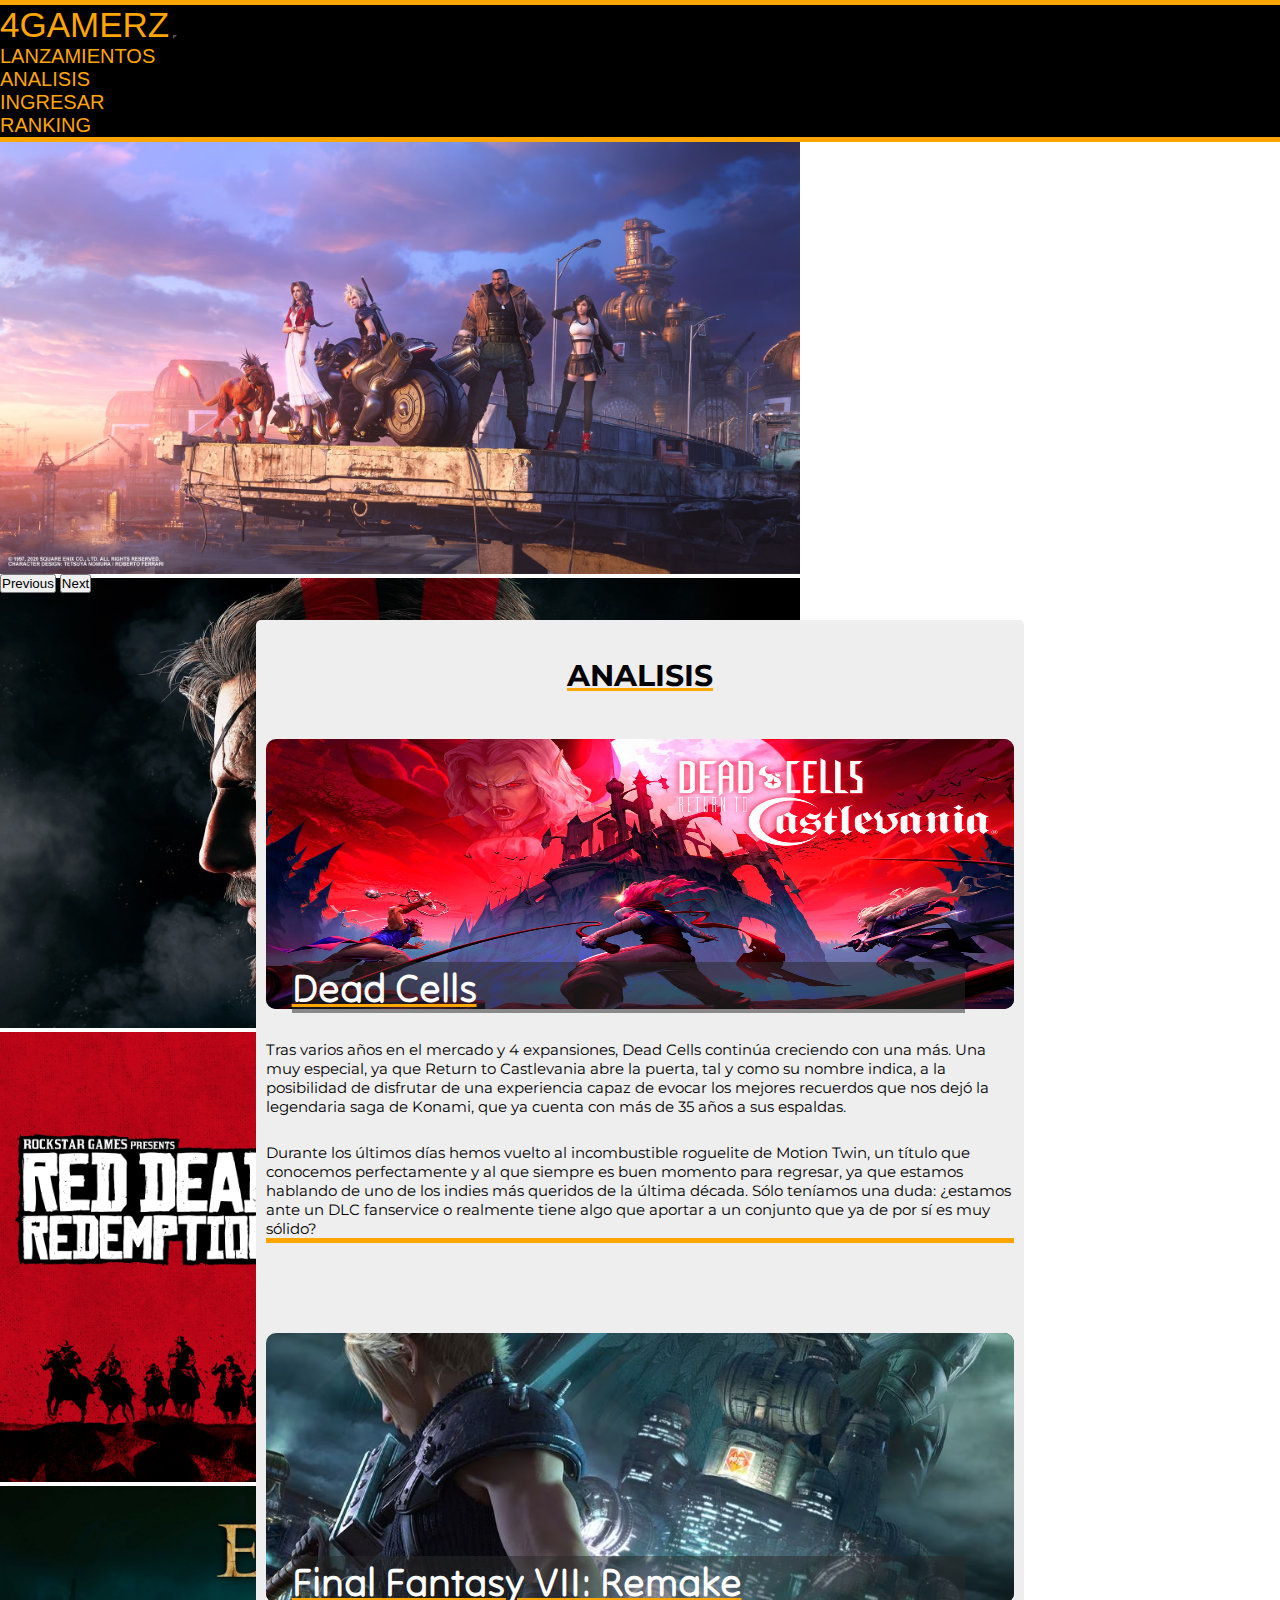
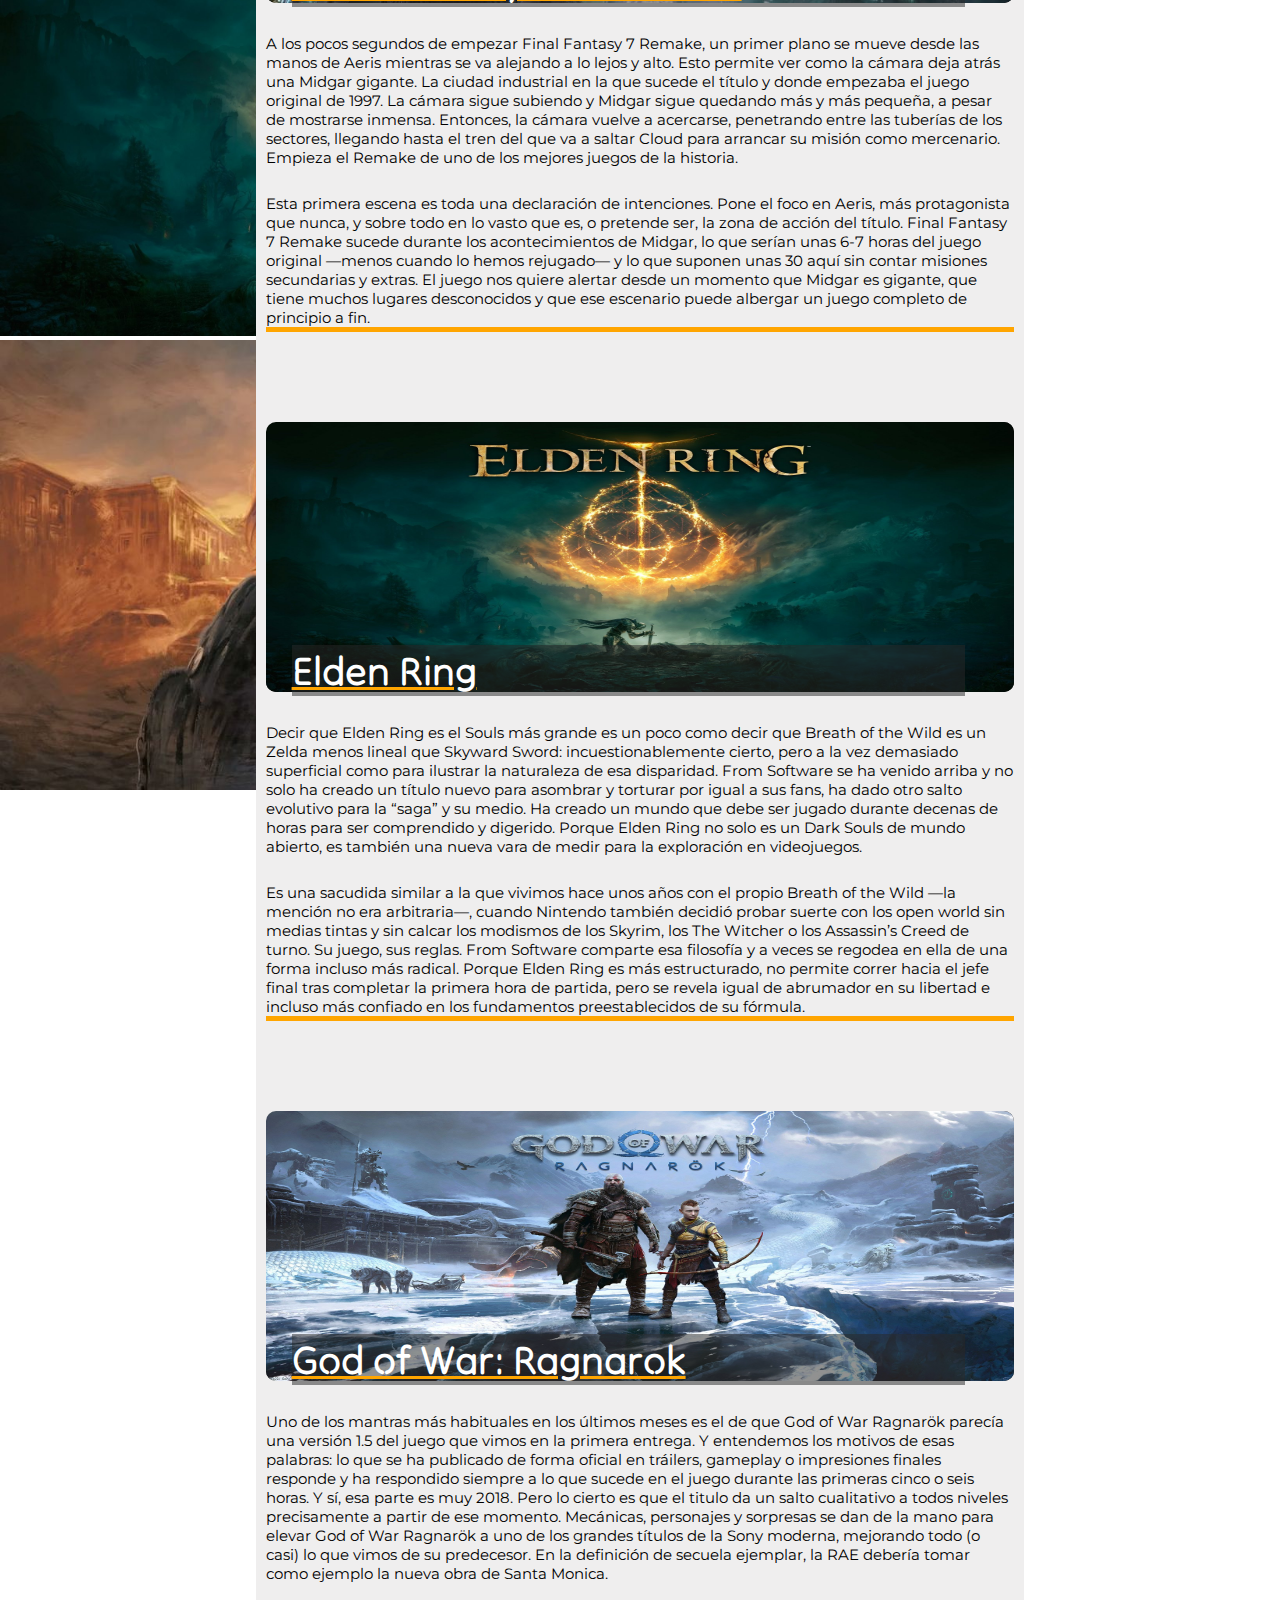
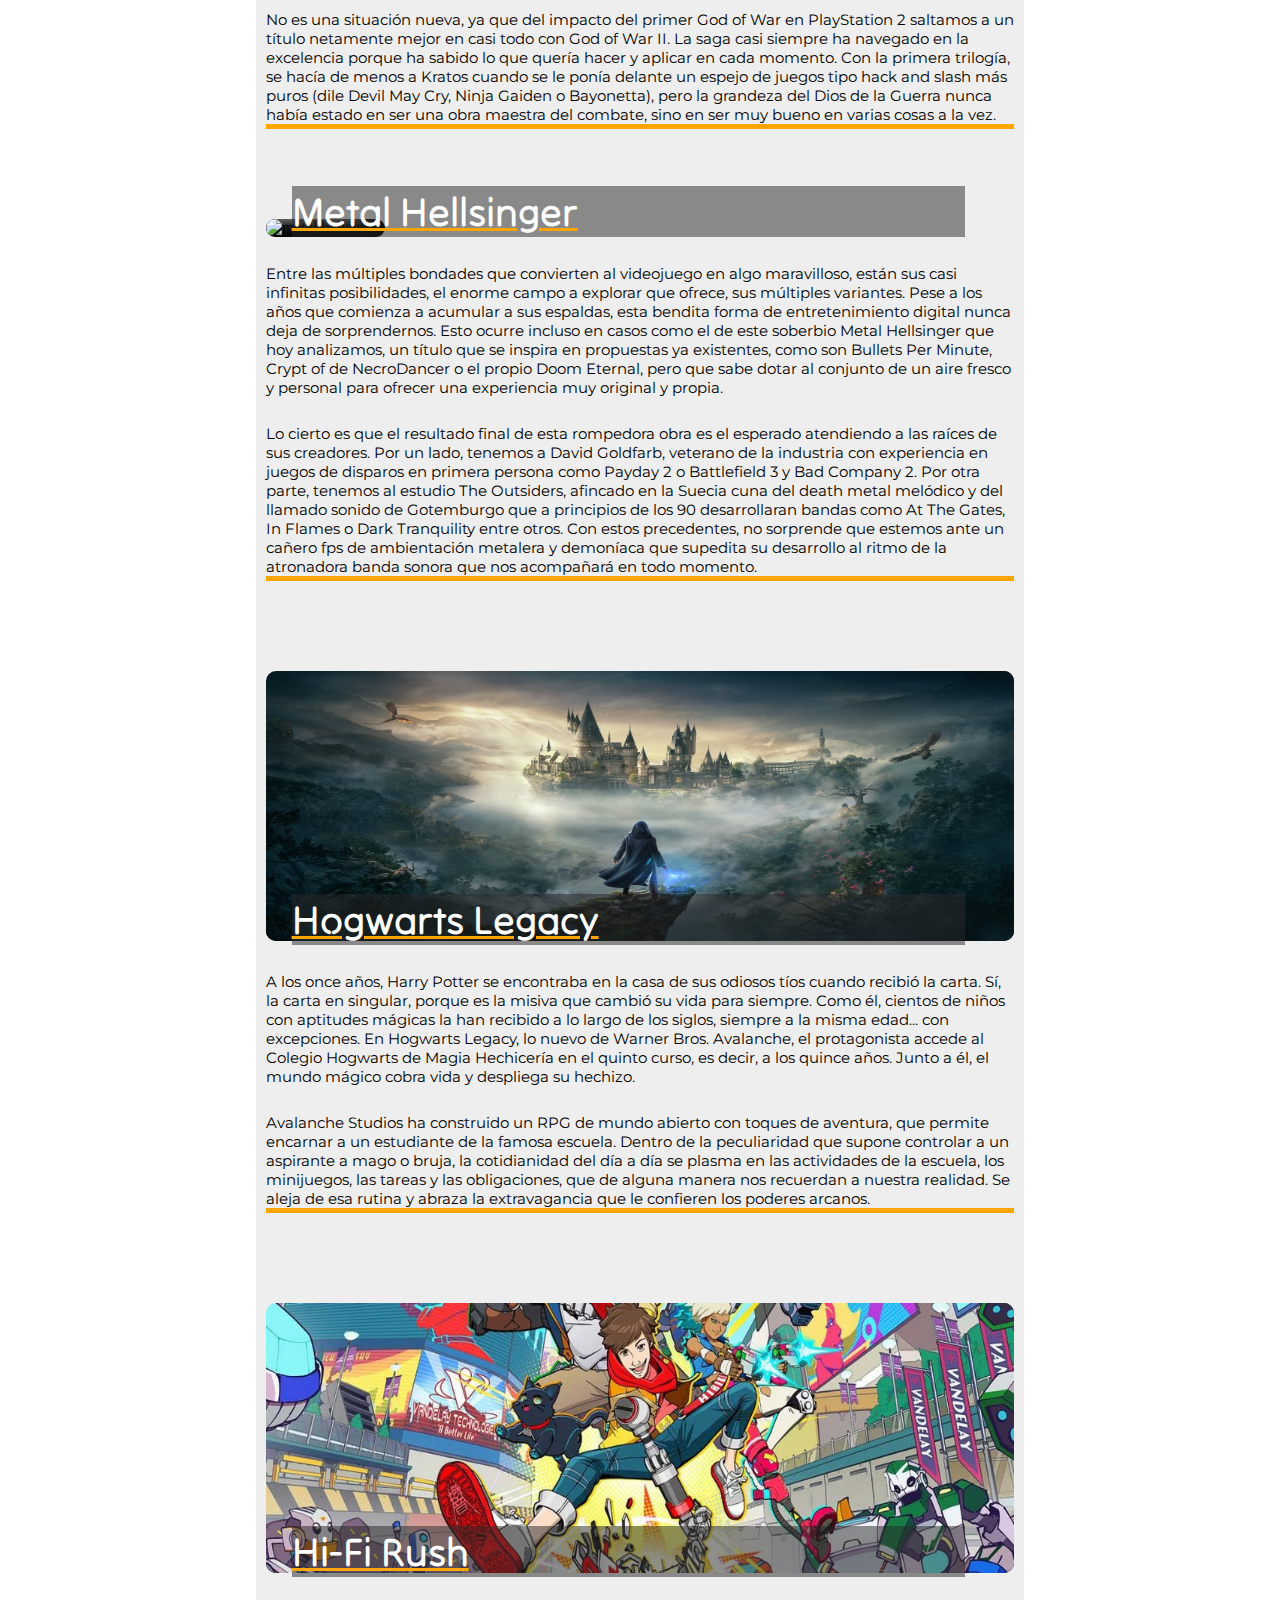
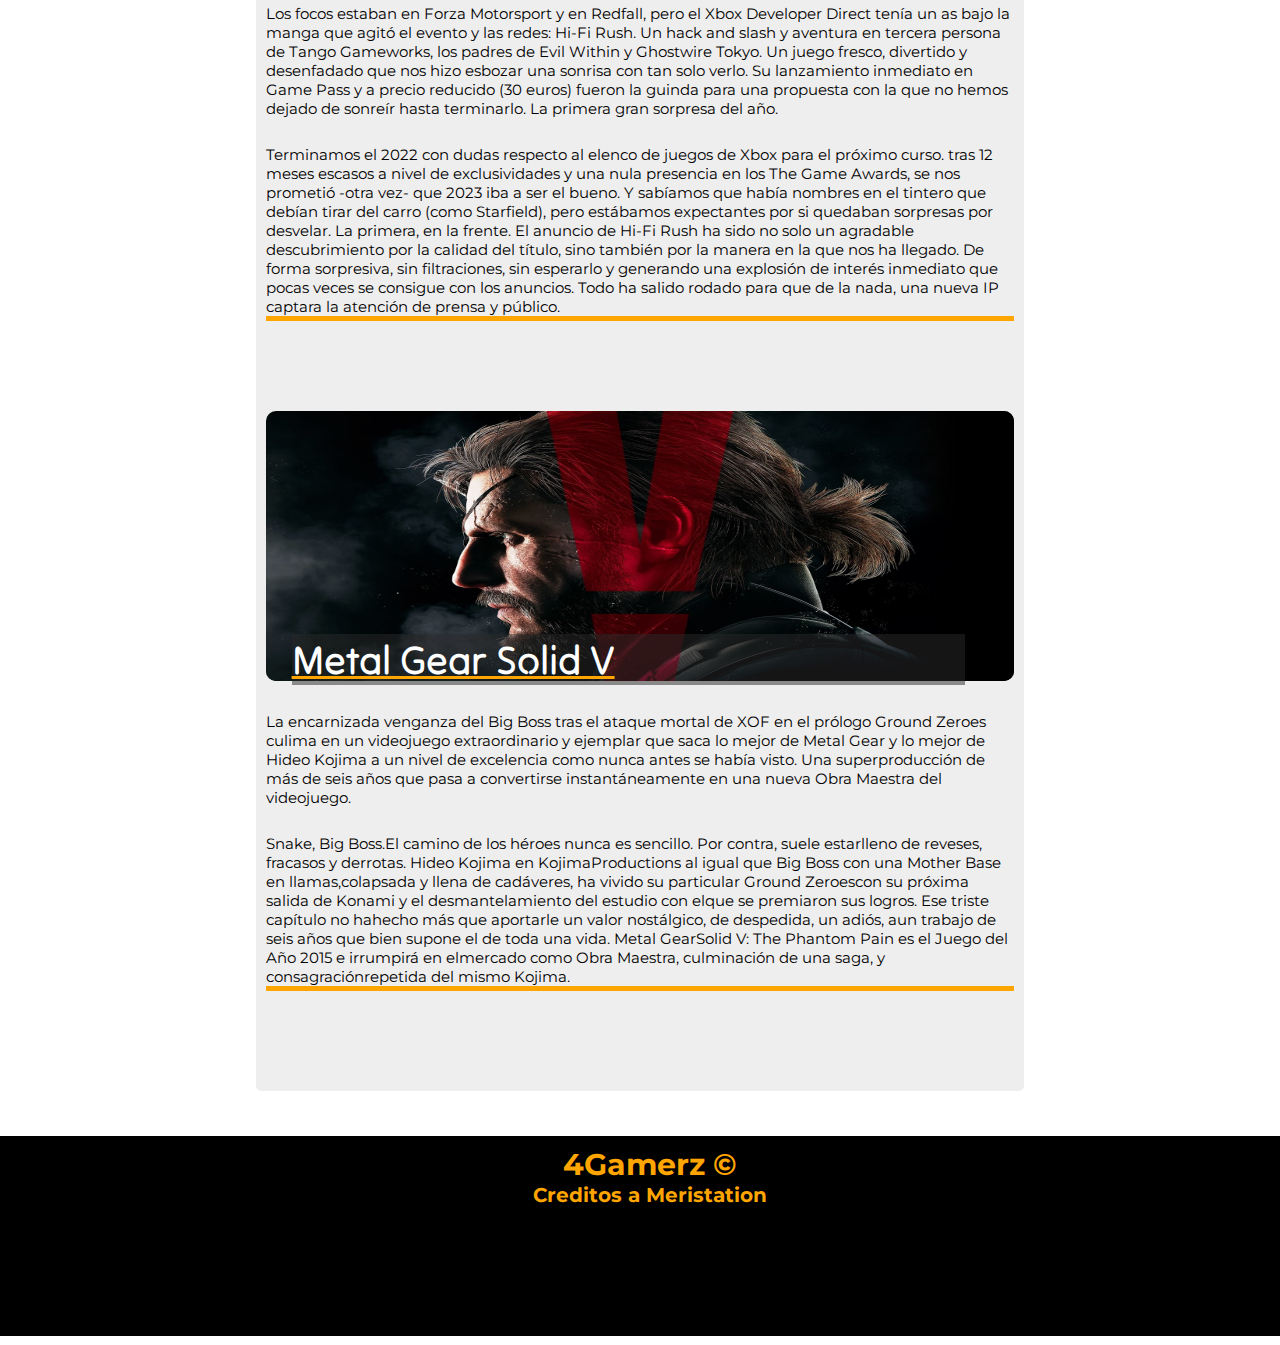
==== pages/analisis.html @ e7c63188 "Add files via upload" ====
<!DOCTYPE html>
<html lang="en">
<head>
    <meta charset="UTF-8">
    <meta http-equiv="X-UA-Compatible" content="IE=edge">
    <meta name="viewport" content="width=device-width, initial-scale=1.0">
    <title>Analisis - 4Gamerz</title>

    <link rel="stylesheet" href="../css/style.css">
     <!-- GOOGLE FONTS -->
     <link rel="preconnect" href="https://fonts.googleapis.com">
     <link rel="preconnect" href="https://fonts.gstatic.com" crossorigin>
     <link href="https://fonts.googleapis.com/css2?family=Montserrat&display=swap" 
     rel="stylesheet">
     <link rel="preconnect" href="https://fonts.googleapis.com">
    <link rel="preconnect" href="https://fonts.gstatic.com" crossorigin>
    <link href="https://fonts.googleapis.com/css2?family=Tilt+Neon&display=swap" rel="stylesheet">
     <!-- BOOTSTRAP -->
     <link href="https://cdn.jsdelivr.net/npm/bootstrap@5.3.0-alpha1/dist/css/bootstrap.min.css" rel="stylesheet" integrity="sha384-GLhlTQ8iRABdZLl6O3oVMWSktQOp6b7In1Zl3/Jr59b6EGGoI1aFkw7cmDA6j6gD" crossorigin="anonymous">
</head>
<body>
    <header>
        <nav class="navbar navbar-expand-lg bg-body-tertiary">
            <div class="container-fluid">
              <a class="navbar-brand" href="../index.html">4Gamerz</a>
              <button class="navbar-toggler" type="button" data-bs-toggle="collapse" data-bs-target="#navbarNav" aria-controls="navbarNav" aria-expanded="false" aria-label="Toggle navigation">
                <span class="navbar-toggler-icon"></span>
              </button>
              <div class="collapse navbar-collapse" id="navbarNav">
                <ul class="navbar-nav">
                  <li class="nav-item">
                    <a class="nav-link" aria-current="page" href="./lanzamientos.html">Lanzamientos</a>
                  </li>
                  <li class="nav-item">
                    <a class="nav-link" href="./analisis.html">Analisis</a>
                  </li>
                  <li class="nav-item">
                    <a class="nav-link" href="./login.html">Ingresar</a>
                  </li>
                  <li class="nav-item">
                    <a class="nav-link" href="./ranking.html">Ranking</a>
                  </li>
                </ul>
              </div>
            </div>
          </nav>
    </header>
    <main>
        <div id="carouselExampleInterval" class="carousel slide" data-bs-ride="carousel">
          <div class="carousel-inner">
            <div class="carousel-item active" data-bs-interval="10000">
              <img src="../img/FF7.jpg" class="d-block w-100" alt="...">
            </div>
            <div class="carousel-item" data-bs-interval="2000">
              <img src="../img/metalgearsolidv.jpg" class="d-block w-100" alt="...">
            </div>
            <div class="carousel-item">
              <img src="../img/redDeadRedemption2.jpg" class="d-block w-100" alt="...">
            </div>
            <div class="carousel-item">
              <img src="../img/thumb-1920-1151249.jpg" class="d-block w-100" alt="...">
            </div>
            <div class="carousel-item">
              <img src="../img/The-Last-of-Us-parte-1-remake-análisis-review.jpg" class="d-block w-100" alt="...">
            </div>
          </div>
          <button class="carousel-control-prev" type="button" data-bs-target="#carouselExampleInterval" data-bs-slide="prev">
            <span class="carousel-control-prev-icon" aria-hidden="true"></span>
            <span class="visually-hidden">Previous</span>
          </button>
          <button class="carousel-control-next" type="button" data-bs-target="#carouselExampleInterval" data-bs-slide="next">
            <span class="carousel-control-next-icon" aria-hidden="true"></span>
            <span class="visually-hidden">Next</span>
          </button>
        </div>
    
      <section class="grid_container">
        <div class="aside" id="leftAside"></div>
        <div class="main" id="mainColumn">
          <article>
            <h1>Analisis</h1>
            <article id="deadCells">
              <div class="img_container">
                <h2>Dead Cells</h2>
                <img src="../img/deadCells.jpg" alt="deadCells">
              </div>
              <p class="p_analisis">Tras varios años en el mercado y 4 expansiones, Dead Cells continúa creciendo con una más. Una muy especial, ya que Return to Castlevania abre la puerta, tal y como su nombre indica, a la posibilidad de disfrutar de una experiencia capaz de evocar los mejores recuerdos que nos dejó la legendaria saga de Konami, que ya cuenta con más de 35 años a sus espaldas.
              </p>
              <p class="p_analisis" id="final">
                Durante los últimos días hemos vuelto al incombustible roguelite de Motion Twin, un título que conocemos perfectamente y al que siempre es buen momento para regresar, ya que estamos hablando de uno de los indies más queridos de la última década. Sólo teníamos una duda: ¿estamos ante un DLC fanservice o realmente tiene algo que aportar a un conjunto que ya de por sí es muy sólido?
              </p>
            </article>
            <article id="FF7">
              <div class="img_container">
                <h2>Final Fantasy VII: Remake</h2>
                <img src="../img/ff7.avif" alt="final fantasy">
              </div>
              <p class="p_analisis">
                A los pocos segundos de empezar Final Fantasy 7 Remake, un primer plano se mueve desde las manos de Aeris mientras se va alejando a lo lejos y alto. Esto permite ver como la cámara deja atrás una Midgar gigante. La ciudad industrial en la que sucede el título y donde empezaba el juego original de 1997. La cámara sigue subiendo y Midgar sigue quedando más y más pequeña, a pesar de mostrarse inmensa. Entonces, la cámara vuelve a acercarse, penetrando entre las tuberías de los sectores, llegando hasta el tren del que va a saltar Cloud para arrancar su misión como mercenario. Empieza el Remake de uno de los mejores juegos de la historia.
              </p>  
              <p class="p_analisis" id="final">
                Esta primera escena es toda una declaración de intenciones. Pone el foco en Aeris, más protagonista que nunca, y sobre todo en lo vasto que es, o pretende ser, la zona de acción del título. Final Fantasy 7 Remake sucede durante los acontecimientos de Midgar, lo que serían unas 6-7 horas del juego original —menos cuando lo hemos rejugado— y lo que suponen unas 30 aquí sin contar misiones secundarias y extras. El juego nos quiere alertar desde un momento que Midgar es gigante, que tiene muchos lugares desconocidos y que ese escenario puede albergar un juego completo de principio a fin.
              </p>
            </article>
            <article id="elden">
              <div class="img_container">
                <h2>Elden Ring</h2>
                <img src="../img/thumb-1920-1151249.jpg" alt="elden ring">
              </div>
              <p class="p_analisis">
                Decir que Elden Ring es el Souls más grande es un poco como decir que Breath of the Wild es un Zelda menos lineal que Skyward Sword: incuestionablemente cierto, pero a la vez demasiado superficial como para ilustrar la naturaleza de esa disparidad. From Software se ha venido arriba y no solo ha creado un título nuevo para asombrar y torturar por igual a sus fans, ha dado otro salto evolutivo para la “saga” y su medio. Ha creado un mundo que debe ser jugado durante decenas de horas para ser comprendido y digerido. Porque Elden Ring no solo es un Dark Souls de mundo abierto, es también una nueva vara de medir para la exploración en videojuegos.
              </p>
              <p class="p_analisis" id="final">
                Es una sacudida similar a la que vivimos hace unos años con el propio Breath of the Wild —la mención no era arbitraria—, cuando Nintendo también decidió probar suerte con los open world sin medias tintas y sin calcar los modismos de los Skyrim, los The Witcher o los Assassin’s Creed de turno. Su juego, sus reglas. From Software comparte esa filosofía y a veces se regodea en ella de una forma incluso más radical. Porque Elden Ring es más estructurado, no permite correr hacia el jefe final tras completar la primera hora de partida, pero se revela igual de abrumador en su libertad e incluso más confiado en los fundamentos preestablecidos de su fórmula.
              </p>
            </article>
            <article id="gow">
              <div class="img_container">
                <h2 >God of War: Ragnarok</h2>
                <img src="../img/godOfWarRagnarok.jpg" alt="god of war ragnarok">
              </div>
              <p class="p_analisis">
                Uno de los mantras más habituales en los últimos meses es el de que God of War Ragnarök parecía una versión 1.5 del juego que vimos en la primera entrega. Y entendemos los motivos de esas palabras: lo que se ha publicado de forma oficial en tráilers, gameplay o impresiones finales responde y ha respondido siempre a lo que sucede en el juego durante las primeras cinco o seis horas. Y sí, esa parte es muy 2018. Pero lo cierto es que el titulo da un salto cualitativo a todos niveles precisamente a partir de ese momento. Mecánicas, personajes y sorpresas se dan de la mano para elevar God of War Ragnarök a uno de los grandes títulos de la Sony moderna, mejorando todo (o casi) lo que vimos de su predecesor. En la definición de secuela ejemplar, la RAE debería tomar como ejemplo la nueva obra de Santa Monica.
              </p>
              <p class="p_analisis" id="final">
                No es una situación nueva, ya que del impacto del primer God of War en PlayStation 2 saltamos a un título netamente mejor en casi todo con God of War II. La saga casi siempre ha navegado en la excelencia porque ha sabido lo que quería hacer y aplicar en cada momento. Con la primera trilogía, se hacía de menos a Kratos cuando se le ponía delante un espejo de juegos tipo hack and slash más puros (dile Devil May Cry, Ninja Gaiden o Bayonetta), pero la grandeza del Dios de la Guerra nunca había estado en ser una obra maestra del combate, sino en ser muy bueno en varias cosas a la vez.
              </p>
            </article>
            <article id="metal">
              <div class="img_container">
                <h2>Metal Hellsinger</h2>
                <img src="../img/metalhellsinger.jpg" alt="metal hellsinger">
              </div>
              <p class="p_analisis">
                Entre las múltiples bondades que convierten al videojuego en algo maravilloso, están sus casi infinitas posibilidades, el enorme campo a explorar que ofrece, sus múltiples variantes. Pese a los años que comienza a acumular a sus espaldas, esta bendita forma de entretenimiento digital nunca deja de sorprendernos. Esto ocurre incluso en casos como el de este soberbio Metal Hellsinger que hoy analizamos, un título que se inspira en propuestas ya existentes, como son Bullets Per Minute, Crypt of de NecroDancer o el propio Doom Eternal, pero que sabe dotar al conjunto de un aire fresco y personal para ofrecer una experiencia muy original y propia.
              </p>
              <p class="p_analisis" id="final">
                Lo cierto es que el resultado final de esta rompedora obra es el esperado atendiendo a las raíces de sus creadores. Por un lado, tenemos a David Goldfarb, veterano de la industria con experiencia en juegos de disparos en primera persona como Payday 2 o Battlefield 3 y Bad Company 2. Por otra parte, tenemos al estudio The Outsiders, afincado en la Suecia cuna del death metal melódico y del llamado sonido de Gotemburgo que a principios de los 90 desarrollaran bandas como At The Gates, In Flames o Dark Tranquility entre otros. Con estos precedentes, no sorprende que estemos ante un cañero fps de ambientación metalera y demoníaca que supedita su desarrollo al ritmo de la atronadora banda sonora que nos acompañará en todo momento.
              </p>
            </article>
            <article id="hogwarts">
              <div class="img_container">
                <h2>Hogwarts Legacy</h2>
                <img src="../img/hogwarts.jpg" alt="hogwarts legacy">
              </div>
              <p class="p_analisis">
                A los once años, Harry Potter se encontraba en la casa de sus odiosos tíos cuando recibió la carta. Sí, la carta en singular, porque es la misiva que cambió su vida para siempre. Como él, cientos de niños con aptitudes mágicas la han recibido a lo largo de los siglos, siempre a la misma edad... con excepciones. En Hogwarts Legacy, lo nuevo de Warner Bros. Avalanche, el protagonista accede al Colegio Hogwarts de Magia Hechicería en el quinto curso, es decir, a los quince años. Junto a él, el mundo mágico cobra vida y despliega su hechizo.
              </p>
              <p class="p_analisis" id="final">
                Avalanche Studios ha construido un RPG de mundo abierto con toques de aventura, que permite encarnar a un estudiante de la famosa escuela. Dentro de la peculiaridad que supone controlar a un aspirante a mago o bruja, la cotidianidad del día a día se plasma en las actividades de la escuela, los minijuegos, las tareas y las obligaciones, que de alguna manera nos recuerdan a nuestra realidad. Se aleja de esa rutina y abraza la extravagancia que le confieren los poderes arcanos.
              </p>
            </article>
            <article id="hifi">
              <div class="img_container">
                <h2>Hi-Fi Rush</h2>
                <img src="../img/hifi.avif" alt="hi fi rush">
              </div>
              <p class="p_analisis">
                Los focos estaban en Forza Motorsport y en Redfall, pero el Xbox Developer Direct tenía un as bajo la manga que agitó el evento y las redes: Hi-Fi Rush. Un hack and slash y aventura en tercera persona de Tango Gameworks, los padres de Evil Within y Ghostwire Tokyo. Un juego fresco, divertido y desenfadado que nos hizo esbozar una sonrisa con tan solo verlo. Su lanzamiento inmediato en Game Pass y a precio reducido (30 euros) fueron la guinda para una propuesta con la que no hemos dejado de sonreír hasta terminarlo. La primera gran sorpresa del año.
              </p>
              <p class="p_analisis" id="final">
                Terminamos el 2022 con dudas respecto al elenco de juegos de Xbox para el próximo curso. tras 12 meses escasos a nivel de exclusividades y una nula presencia en los The Game Awards, se nos prometió -otra vez- que 2023 iba a ser el bueno. Y sabíamos que había nombres en el tintero que debían tirar del carro (como Starfield), pero estábamos expectantes por si quedaban sorpresas por desvelar. La primera, en la frente. El anuncio de Hi-Fi Rush ha sido no solo un agradable descubrimiento por la calidad del título, sino también por la manera en la que nos ha llegado. De forma sorpresiva, sin filtraciones, sin esperarlo y generando una explosión de interés inmediato que pocas veces se consigue con los anuncios. Todo ha salido rodado para que de la nada, una nueva IP captara la atención de prensa y público.
              </p>
            </article>
            <article id="mgsv">
              <div class="img_container">
                <img src="../img/metalgearsolidv.jpg" alt="metal gear solid 5">
                <h2>Metal Gear Solid V</h2>
              </div>
              <p class="p_analisis">
                La encarnizada venganza del Big Boss tras el ataque mortal de XOF en el prólogo Ground Zeroes culima en un videojuego extraordinario y ejemplar que saca lo mejor de Metal Gear y lo mejor de Hideo Kojima a un nivel de excelencia como nunca antes se había visto. Una superproducción de más de seis años que pasa a convertirse instantáneamente en una nueva Obra Maestra del videojuego.
              </p>
              <p class="p_analisis" id="final">
                Snake, Big Boss.El camino de los héroes nunca es sencillo. Por contra, suele estarlleno de reveses, fracasos y derrotas. Hideo Kojima en KojimaProductions al igual que Big Boss con una Mother Base en llamas,colapsada y llena de cadáveres, ha vivido su particular Ground Zeroescon su próxima salida de Konami y el desmantelamiento del estudio con elque se premiaron sus logros. Ese triste capítulo no hahecho más que aportarle un valor nostálgico, de despedida, un adiós, aun trabajo de seis años que bien supone el de toda una vida. Metal GearSolid V: The Phantom Pain es el Juego del Año 2015 e irrumpirá en elmercado como Obra Maestra, culminación de una saga, y consagraciónrepetida del mismo Kojima.  
              </p>
            </article>
          </article>
        </div>
        <div class="aside" id="rightAside"></div>
      </section>
    </main>
    <footer>
      <h3>4Gamerz &#169</h3>
      <h4>Creditos a Meristation</h4>
    </footer>
    <!-- BOOTSTRAP -->
    <script src="https://cdn.jsdelivr.net/npm/bootstrap@5.3.0-alpha1/dist/js/bootstrap.bundle.min.js" integrity="sha384-w76AqPfDkMBDXo30jS1Sgez6pr3x5MlQ1ZAGC+nuZB+EYdgRZgiwxhTBTkF7CXvN" crossorigin="anonymous"></script>
</body>
</html>
---- css/style.css ----
* {
  margin: 0;
  padding: 0;
}

header {
  position: sticky;
  top: 0;
  z-index: 5;
}

.container-fluid {
  background-color: black;
  border-top: 5px solid orange;
  border-bottom: 5px solid orange;
  margin-top: -1vh;
}
.container-fluid .collapse {
  justify-content: center;
  align-items: center;
}
.container-fluid .collapse a {
  color: orange;
  font-size: 20px;
  text-transform: uppercase;
  font-family: "Lato", sans-serif;
  text-decoration: double;
}
.container-fluid .collapse .nav-link:hover {
  background-color: orange;
  color: black;
}
.container-fluid .navbar-brand {
  color: orange;
  font-size: 35px;
  text-transform: uppercase;
  font-family: "Lato", sans-serif;
  text-decoration: double;
}
.container-fluid .navbar-brand:hover {
  background-color: orange;
  color: black;
}
.container-fluid button {
  color: orange;
  background-color: orange;
}

.navbar-toggler {
  background-color: orange;
}

.carousel-inner {
  margin-top: -1vh;
  height: 50vh;
}
.carousel-inner img {
  height: 50vh;
}

.grid_container {
  display: grid;
  grid-template-columns: 1fr 3fr 1fr;
  grid-template-areas: "left center right";
}
.grid_container #leftAside {
  grid-area: left;
}
.grid_container #mainColumn {
  grid-area: center;
  background-color: rgb(239, 238, 238);
  margin-top: 3vh;
  border-radius: 5px;
  padding: 10px;
}
.grid_container #rightAside {
  grid-area: right;
}

article h1 {
  font-size: 30px;
  text-align: center;
  margin-top: 3vh;
  margin-bottom: 5vh;
  font-family: "Montserrat", sans-serif;
  text-decoration: underline 3px solid orange;
  text-transform: uppercase;
}

.article_container {
  display: grid;
  grid-template-columns: 2fr 2fr;
  column-gap: 1vw;
  margin-top: 10vh;
}
.article_container a {
  color: rgb(30, 30, 30);
  text-decoration: none;
}
.article_container .firstColumn img {
  width: 100%;
  border-radius: 10px;
}
.article_container .firstColumn p {
  font-family: "Montserrat", sans-serif;
  font-size: 15px;
}
.article_container .firstColumn iframe {
  width: 100%;
  height: 25%;
  border-radius: 10px;
}
.article_container .firstColumn img:hover {
  opacity: 0.7;
  transition: opacity 1s;
}
.article_container .secondColumn img {
  width: 100%;
  border-radius: 10px;
}
.article_container .secondColumn p {
  font-family: "Montserrat", sans-serif;
  font-size: 15px;
}
.article_container .secondColumn img:hover {
  opacity: 0.7;
  transition: opacity 1s;
}
.article_container h2 {
  font-size: 25px;
  text-align: center;
  font-style: italic;
}
.article_container h2:hover {
  text-decoration: underline 3px solid orange;
  transition: text-decoration 1s;
}
.article_container h3 {
  font-size: 15px;
  text-align: center;
  font-weight: bold;
  text-decoration: underline 3px solid orange;
}

footer {
  width: 100vw;
  height: 20vh;
  background-color: black;
  padding: 10px;
  margin-top: 5vh;
}
footer h3 {
  color: orange;
  text-align: center;
  font-size: 30px;
  font-family: "Montserrat", sans-serif;
}
footer h4 {
  color: orange;
  text-align: center;
  font-size: 20px;
  font-family: "Montserrat", sans-serif;
}

@media (max-width: 991px) {
  #carouselExampleInterval {
    visibility: hidden;
  }
  .grid_container {
    grid-template-columns: 1fr;
    margin-top: -50vh;
  }
}
@media (max-width: 991px) and (max-width: 391px) {
  .article_container {
    grid-template-columns: 1fr;
  }
}
.card_container {
  display: flex;
  justify-content: space-between;
  align-items: start;
  padding: 1vw;
}
.card_container img {
  border-radius: 5px;
}
.card_container img:hover {
  transform: scale(1.1, 1.1);
  transition: transform 1s;
}
.card_container .card {
  width: 18rem;
}
.card_container .card-body h5 {
  font-size: 30px;
  text-align: center;
  text-decoration: underline 3px solid orange;
}
.card_container .card-body h6 {
  text-align: center;
  font-size: 15px;
  color: rgb(201, 196, 196);
}
.card_container .card-body p {
  font-family: "Montserrat", sans-serif;
}

.month {
  text-align: center;
  font-size: 25px;
  text-decoration: underline 3px solid orange;
  font-family: "Montserrat", sans-serif;
  margin-bottom: 5vh;
}

@media (max-width: 991px) {
  .card_container {
    width: 90vw;
    display: grid;
    grid-template-columns: 1fr;
    justify-content: center;
    align-items: center;
    margin-left: 23vw;
  }
  .card_container .card {
    width: 50vw;
  }
  #leftAside {
    width: 0;
    height: 0;
  }
  #mainColumn {
    width: 100vw;
  }
}
.img_container {
  margin-top: 2vh;
  position: relative;
}
.img_container img {
  width: 100%;
  border-radius: 10px;
  height: 30vh;
  image-rendering: crisp-edges;
  box-shadow: inset -20px -20px 20px black;
}
.img_container h2 {
  font-size: 40px;
  font-family: "Tilt Neon", cursive;
  position: absolute;
  bottom: 0;
  color: white;
  width: 90%;
  text-decoration: underline 3px solid orange;
  margin-left: 2vw;
  background-color: rgba(41, 40, 40, 0.515);
}

.p_analisis {
  font-size: 15px;
  font-family: "Montserrat", sans-serif;
  margin-top: 3vh;
}

#final {
  border-bottom: 5px solid orange;
  margin-bottom: 10vh;
}

#register {
  text-align: center;
  font-family: "Montserrat", sans-serif;
  font-size: 30px;
  text-transform: uppercase;
  text-decoration: underline 3px solid orange;
  margin-top: 30vh;
}

.form-box {
  display: flex;
  justify-content: center;
  align-items: center;
  width: 100%;
}
.form-box .inputBox {
  position: relative;
  margin: 30px 0;
  width: 310px;
  border-bottom: 2px solid orange;
}
.form-box .inputBox label {
  position: absolute;
  top: 50%;
  left: 5px;
  transform: translateY(-50%);
  pointer-events: none;
  transition: 0.5s;
}
.form-box .inputBox input {
  width: 100%;
  height: 50px;
  background: transparent;
  border: none;
  outline: none;
  padding: 0 35px 0 5px;
}
.form-box .inputBox input:focus ~ label,
.form-box .inputBox input:valid ~ label {
  top: -5px;
}
.form-box .inputBox ion-icon {
  position: absolute;
  right: 8px;
  top: 20px;
}
.form-box .forget {
  margin: -15px 0 15px;
  display: flex;
  justify-content: center;
}
.form-box button {
  width: 100%;
  height: 40px;
  border-radius: 40px;
  background-color: orange;
  border: none;
  outline: none;
  cursor: pointer;
  font-weight: 600;
}
.form-box .register {
  text-align: center;
  margin: 25px 0 10px;
}
.form-box .register a {
  text-decoration: none;
  color: black;
  font-weight: 600;
}

.img_ranking_container {
  display: flex;
  justify-content: space-evenly;
  align-items: center;
}
.img_ranking_container img {
  width: 40%;
  height: 60vh;
}

/*# sourceMappingURL=style.css.map */
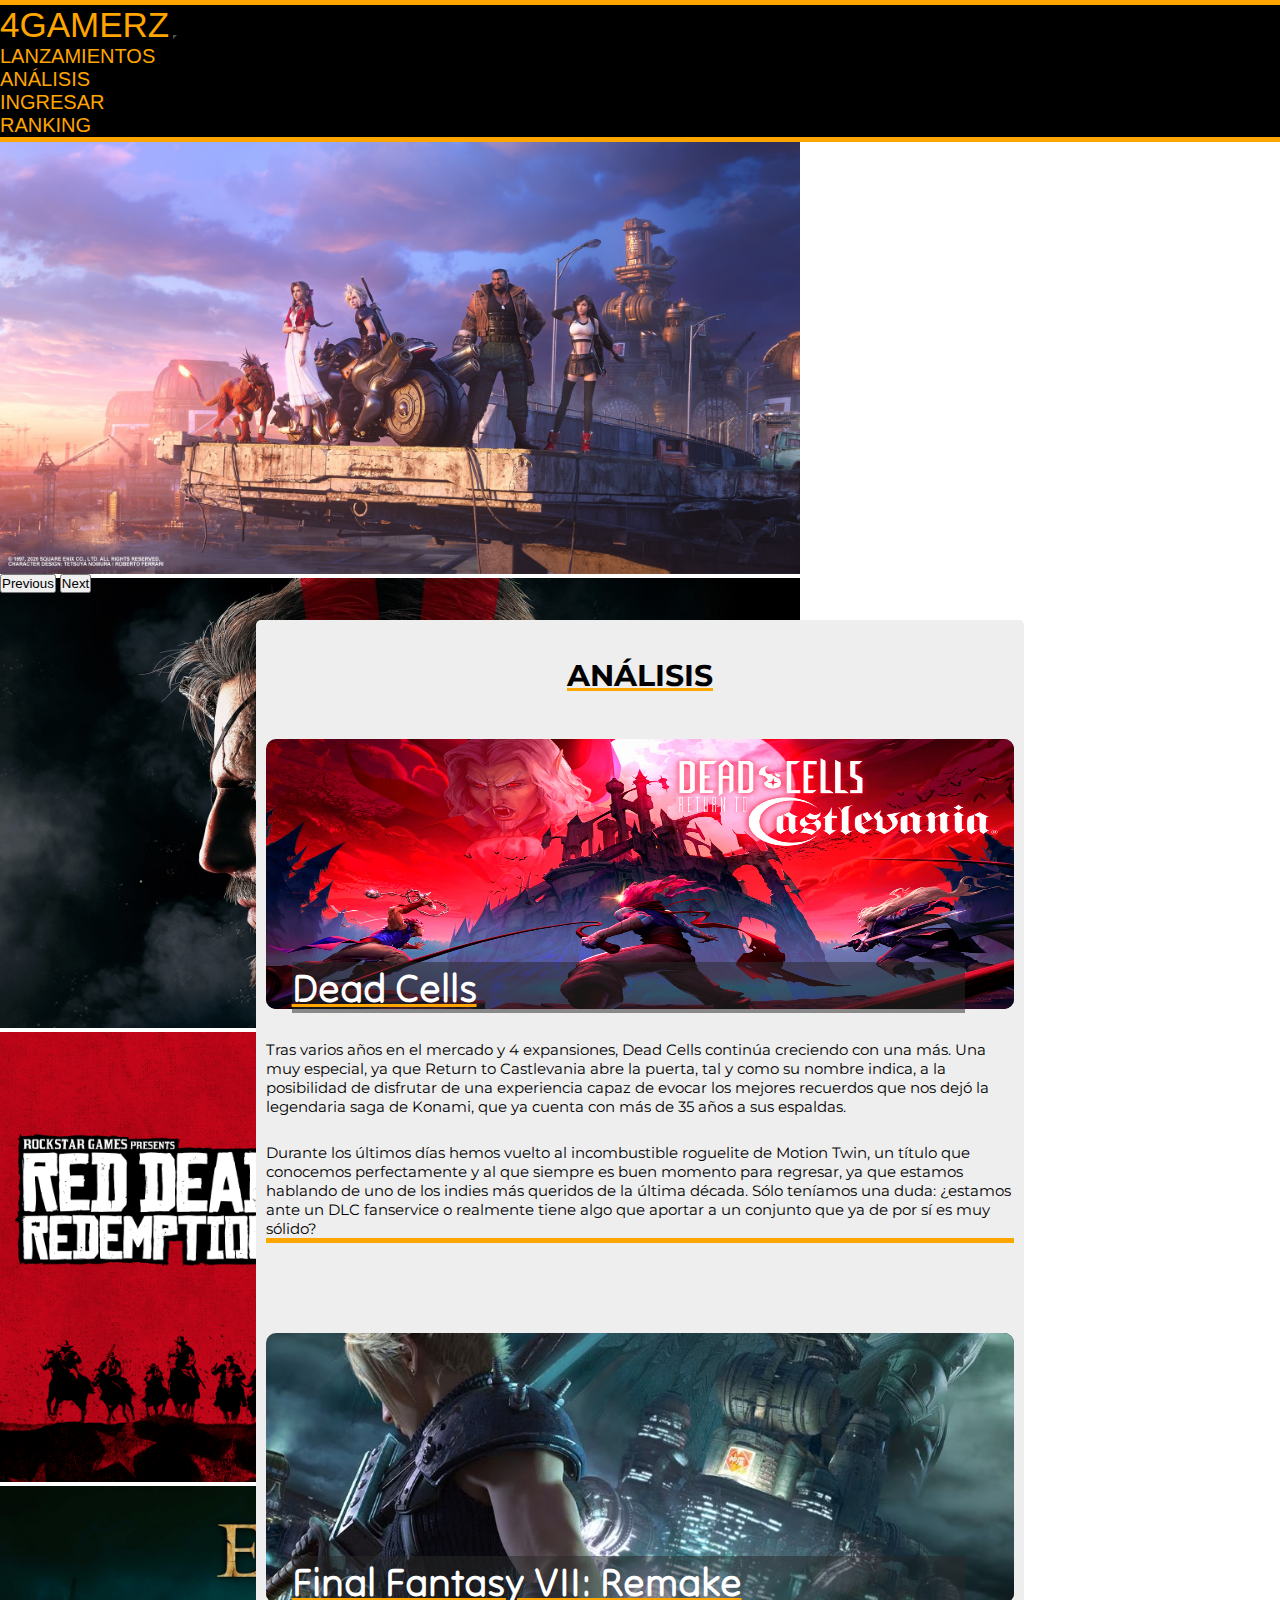
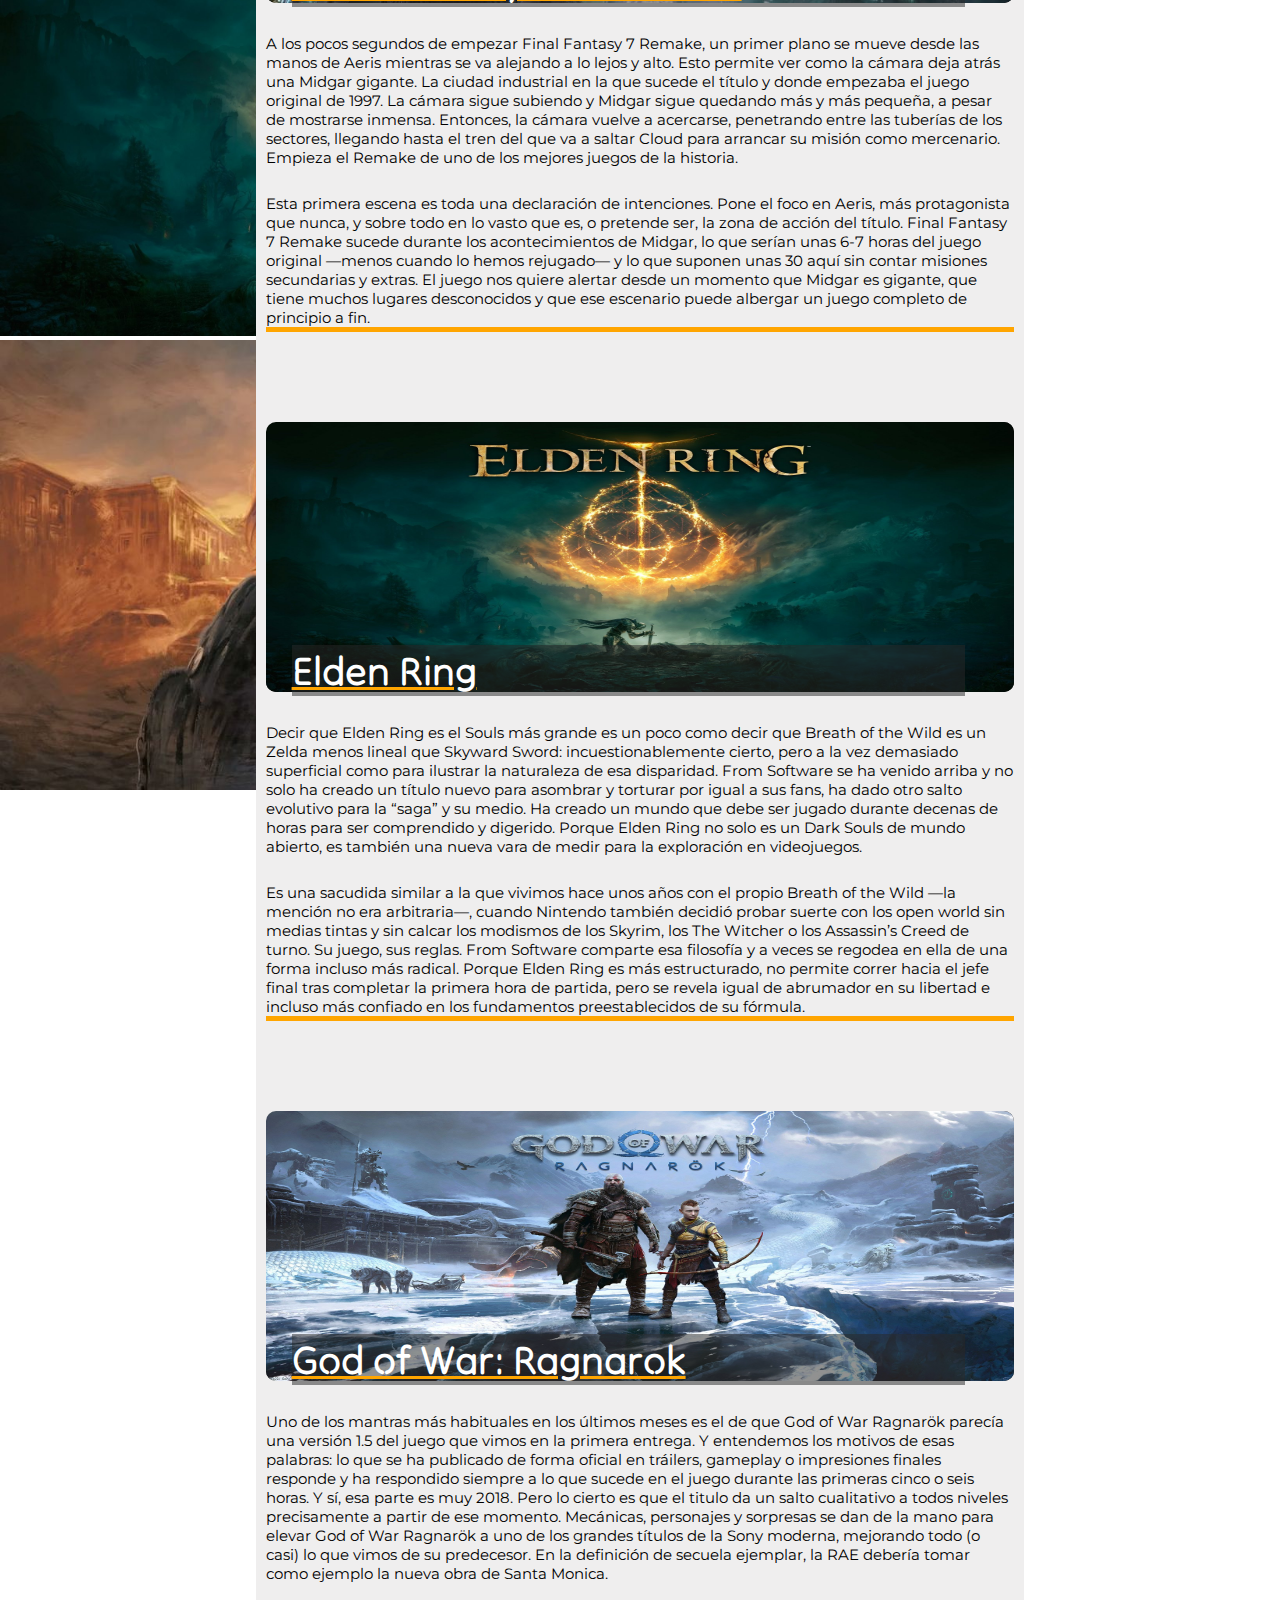
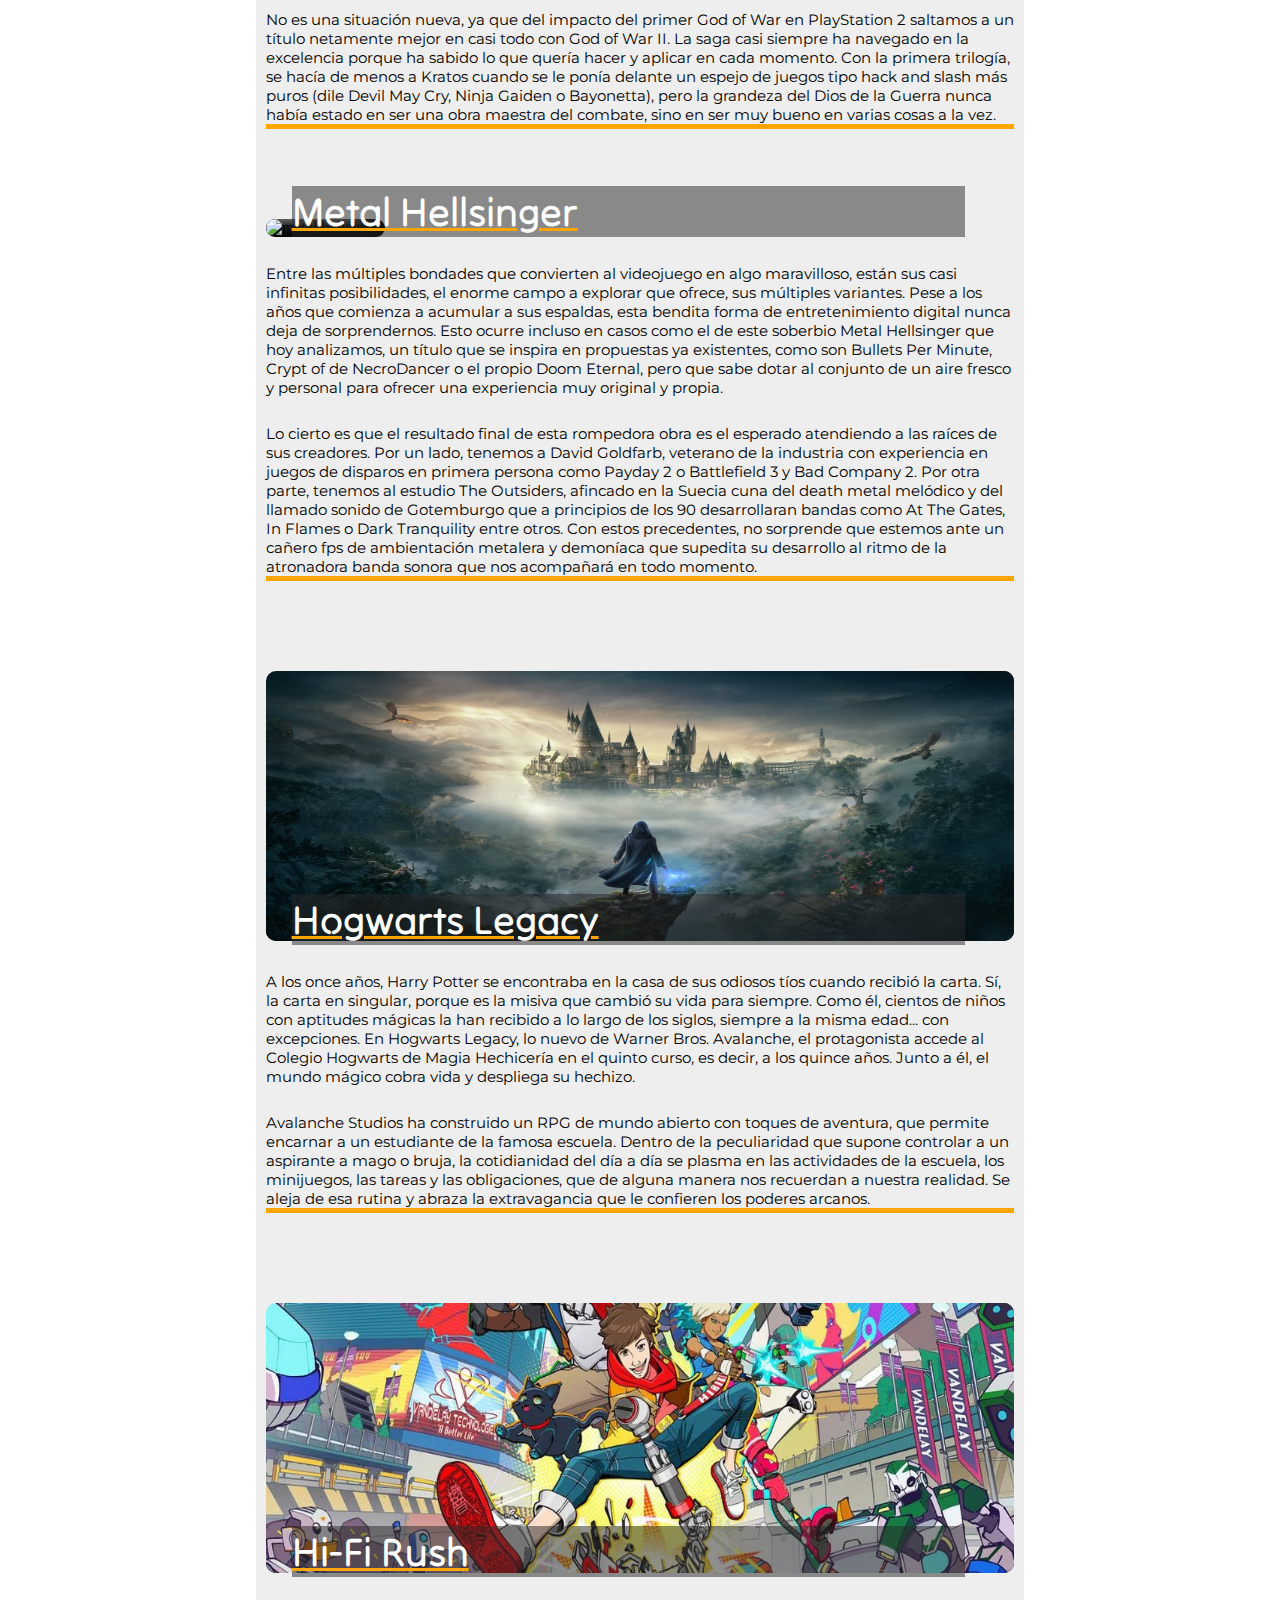
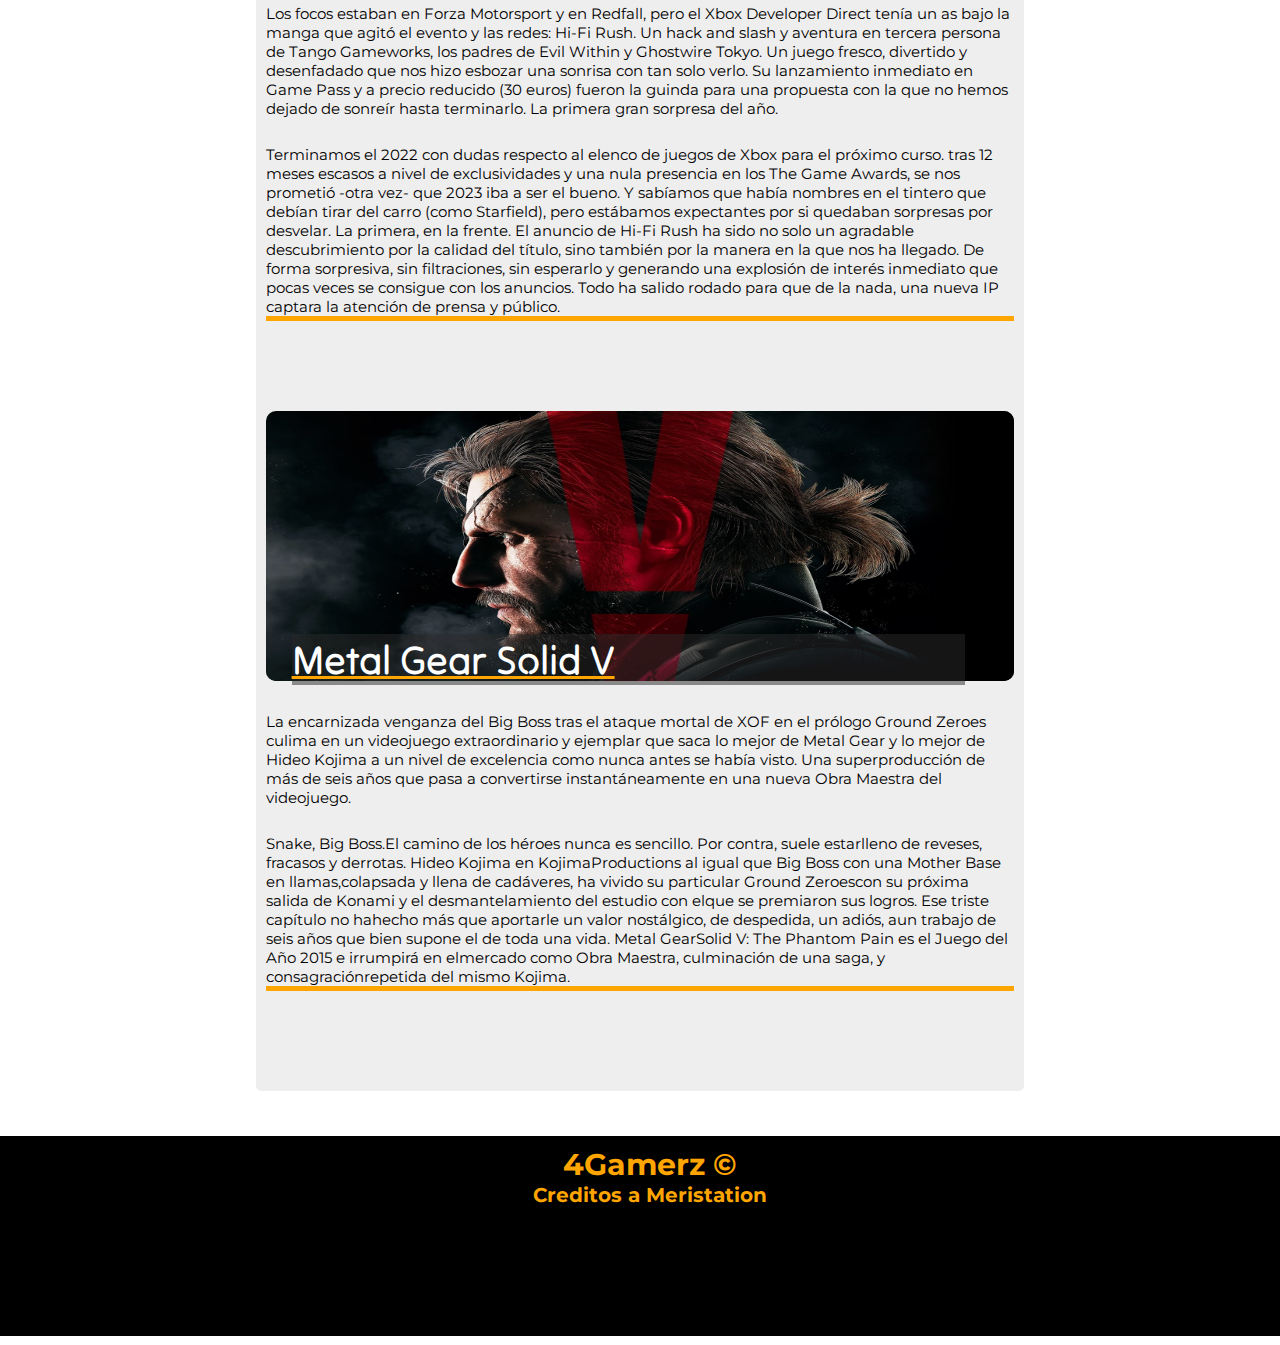
==== commit 99da7bee: "finished" ====
--- a/pages/analisis.html
+++ b/pages/analisis.html
@@ -4,7 +4,9 @@
     <meta charset="UTF-8">
     <meta http-equiv="X-UA-Compatible" content="IE=edge">
     <meta name="viewport" content="width=device-width, initial-scale=1.0">
-    <title>Analisis - 4Gamerz</title>
+    <meta name="description" content="Pagina de videojuegos">
+    <meta name="keywords" content="Juegos, JUEGOS, videojuegos, Videojuegos, Playstation, Games, videogames, nintendo, xbox, sony, microsoft">
+    <title>Análisis - 4Gamerz</title>
 
     <link rel="stylesheet" href="../css/style.css">
      <!-- GOOGLE FONTS -->
@@ -20,6 +22,7 @@
 </head>
 <body>
     <header>
+      <!-- Navbar bootstrap -->
         <nav class="navbar navbar-expand-lg bg-body-tertiary">
             <div class="container-fluid">
               <a class="navbar-brand" href="../index.html">4Gamerz</a>
@@ -32,7 +35,7 @@
                     <a class="nav-link" aria-current="page" href="./lanzamientos.html">Lanzamientos</a>
                   </li>
                   <li class="nav-item">
-                    <a class="nav-link" href="./analisis.html">Analisis</a>
+                    <a class="nav-link" href="./analisis.html">Análisis</a>
                   </li>
                   <li class="nav-item">
                     <a class="nav-link" href="./login.html">Ingresar</a>
@@ -46,6 +49,7 @@
           </nav>
     </header>
     <main>
+      <!-- Carousel bootstrap -->
         <div id="carouselExampleInterval" class="carousel slide" data-bs-ride="carousel">
           <div class="carousel-inner">
             <div class="carousel-item active" data-bs-interval="10000">
@@ -73,19 +77,21 @@
             <span class="visually-hidden">Next</span>
           </button>
         </div>
-    
+        <!-- Grids -->
       <section class="grid_container">
         <div class="aside" id="leftAside"></div>
         <div class="main" id="mainColumn">
           <article>
-            <h1>Analisis</h1>
+            <h1>Análisis</h1>
             <article id="deadCells">
               <div class="img_container">
                 <h2>Dead Cells</h2>
                 <img src="../img/deadCells.jpg" alt="deadCells">
               </div>
+              <!-- Bloque de párrafo -->
               <p class="p_analisis">Tras varios años en el mercado y 4 expansiones, Dead Cells continúa creciendo con una más. Una muy especial, ya que Return to Castlevania abre la puerta, tal y como su nombre indica, a la posibilidad de disfrutar de una experiencia capaz de evocar los mejores recuerdos que nos dejó la legendaria saga de Konami, que ya cuenta con más de 35 años a sus espaldas.
               </p>
+              <!-- Le agrego un id para ponerle un border-bottom -->
               <p class="p_analisis" id="final">
                 Durante los últimos días hemos vuelto al incombustible roguelite de Motion Twin, un título que conocemos perfectamente y al que siempre es buen momento para regresar, ya que estamos hablando de uno de los indies más queridos de la última década. Sólo teníamos una duda: ¿estamos ante un DLC fanservice o realmente tiene algo que aportar a un conjunto que ya de por sí es muy sólido?
               </p>
--- a/css/style.css
+++ b/css/style.css
@@ -1,352 +1,394 @@
-* {
-  margin: 0;
-  padding: 0;
-}
-
-header {
-  position: sticky;
-  top: 0;
-  z-index: 5;
-}
-
-.container-fluid {
-  background-color: black;
-  border-top: 5px solid orange;
-  border-bottom: 5px solid orange;
-  margin-top: -1vh;
-}
-.container-fluid .collapse {
-  justify-content: center;
-  align-items: center;
-}
-.container-fluid .collapse a {
-  color: orange;
-  font-size: 20px;
-  text-transform: uppercase;
-  font-family: "Lato", sans-serif;
-  text-decoration: double;
-}
-.container-fluid .collapse .nav-link:hover {
-  background-color: orange;
-  color: black;
-}
-.container-fluid .navbar-brand {
-  color: orange;
-  font-size: 35px;
-  text-transform: uppercase;
-  font-family: "Lato", sans-serif;
-  text-decoration: double;
-}
-.container-fluid .navbar-brand:hover {
-  background-color: orange;
-  color: black;
-}
-.container-fluid button {
-  color: orange;
-  background-color: orange;
-}
-
-.navbar-toggler {
-  background-color: orange;
-}
-
-.carousel-inner {
-  margin-top: -1vh;
-  height: 50vh;
-}
-.carousel-inner img {
-  height: 50vh;
-}
-
-.grid_container {
-  display: grid;
-  grid-template-columns: 1fr 3fr 1fr;
-  grid-template-areas: "left center right";
-}
-.grid_container #leftAside {
-  grid-area: left;
-}
-.grid_container #mainColumn {
-  grid-area: center;
-  background-color: rgb(239, 238, 238);
-  margin-top: 3vh;
-  border-radius: 5px;
-  padding: 10px;
-}
-.grid_container #rightAside {
-  grid-area: right;
-}
-
-article h1 {
-  font-size: 30px;
-  text-align: center;
-  margin-top: 3vh;
-  margin-bottom: 5vh;
-  font-family: "Montserrat", sans-serif;
-  text-decoration: underline 3px solid orange;
-  text-transform: uppercase;
-}
-
-.article_container {
-  display: grid;
-  grid-template-columns: 2fr 2fr;
-  column-gap: 1vw;
-  margin-top: 10vh;
-}
-.article_container a {
-  color: rgb(30, 30, 30);
-  text-decoration: none;
-}
-.article_container .firstColumn img {
-  width: 100%;
-  border-radius: 10px;
-}
-.article_container .firstColumn p {
-  font-family: "Montserrat", sans-serif;
-  font-size: 15px;
-}
-.article_container .firstColumn iframe {
-  width: 100%;
-  height: 25%;
-  border-radius: 10px;
-}
-.article_container .firstColumn img:hover {
-  opacity: 0.7;
-  transition: opacity 1s;
-}
-.article_container .secondColumn img {
-  width: 100%;
-  border-radius: 10px;
-}
-.article_container .secondColumn p {
-  font-family: "Montserrat", sans-serif;
-  font-size: 15px;
-}
-.article_container .secondColumn img:hover {
-  opacity: 0.7;
-  transition: opacity 1s;
-}
-.article_container h2 {
-  font-size: 25px;
-  text-align: center;
-  font-style: italic;
-}
-.article_container h2:hover {
-  text-decoration: underline 3px solid orange;
-  transition: text-decoration 1s;
-}
-.article_container h3 {
-  font-size: 15px;
-  text-align: center;
-  font-weight: bold;
-  text-decoration: underline 3px solid orange;
-}
-
-footer {
-  width: 100vw;
-  height: 20vh;
-  background-color: black;
-  padding: 10px;
-  margin-top: 5vh;
-}
-footer h3 {
-  color: orange;
-  text-align: center;
-  font-size: 30px;
-  font-family: "Montserrat", sans-serif;
-}
-footer h4 {
-  color: orange;
-  text-align: center;
-  font-size: 20px;
-  font-family: "Montserrat", sans-serif;
-}
-
-@media (max-width: 991px) {
-  #carouselExampleInterval {
-    visibility: hidden;
-  }
-  .grid_container {
-    grid-template-columns: 1fr;
-    margin-top: -50vh;
-  }
-}
-@media (max-width: 991px) and (max-width: 391px) {
-  .article_container {
-    grid-template-columns: 1fr;
-  }
-}
-.card_container {
-  display: flex;
-  justify-content: space-between;
-  align-items: start;
-  padding: 1vw;
-}
-.card_container img {
-  border-radius: 5px;
-}
-.card_container img:hover {
-  transform: scale(1.1, 1.1);
-  transition: transform 1s;
-}
-.card_container .card {
-  width: 18rem;
-}
-.card_container .card-body h5 {
-  font-size: 30px;
-  text-align: center;
-  text-decoration: underline 3px solid orange;
-}
-.card_container .card-body h6 {
-  text-align: center;
-  font-size: 15px;
-  color: rgb(201, 196, 196);
-}
-.card_container .card-body p {
-  font-family: "Montserrat", sans-serif;
-}
-
-.month {
-  text-align: center;
-  font-size: 25px;
-  text-decoration: underline 3px solid orange;
-  font-family: "Montserrat", sans-serif;
-  margin-bottom: 5vh;
-}
-
-@media (max-width: 991px) {
-  .card_container {
-    width: 90vw;
-    display: grid;
-    grid-template-columns: 1fr;
-    justify-content: center;
-    align-items: center;
-    margin-left: 23vw;
-  }
-  .card_container .card {
-    width: 50vw;
-  }
-  #leftAside {
-    width: 0;
-    height: 0;
-  }
-  #mainColumn {
-    width: 100vw;
-  }
-}
-.img_container {
-  margin-top: 2vh;
-  position: relative;
-}
-.img_container img {
-  width: 100%;
-  border-radius: 10px;
-  height: 30vh;
-  image-rendering: crisp-edges;
-  box-shadow: inset -20px -20px 20px black;
-}
-.img_container h2 {
-  font-size: 40px;
-  font-family: "Tilt Neon", cursive;
-  position: absolute;
-  bottom: 0;
-  color: white;
-  width: 90%;
-  text-decoration: underline 3px solid orange;
-  margin-left: 2vw;
-  background-color: rgba(41, 40, 40, 0.515);
-}
-
-.p_analisis {
-  font-size: 15px;
-  font-family: "Montserrat", sans-serif;
-  margin-top: 3vh;
-}
-
-#final {
-  border-bottom: 5px solid orange;
-  margin-bottom: 10vh;
-}
-
-#register {
-  text-align: center;
-  font-family: "Montserrat", sans-serif;
-  font-size: 30px;
-  text-transform: uppercase;
-  text-decoration: underline 3px solid orange;
-  margin-top: 30vh;
-}
-
-.form-box {
-  display: flex;
-  justify-content: center;
-  align-items: center;
-  width: 100%;
-}
-.form-box .inputBox {
-  position: relative;
-  margin: 30px 0;
-  width: 310px;
-  border-bottom: 2px solid orange;
-}
-.form-box .inputBox label {
-  position: absolute;
-  top: 50%;
-  left: 5px;
-  transform: translateY(-50%);
-  pointer-events: none;
-  transition: 0.5s;
-}
-.form-box .inputBox input {
-  width: 100%;
-  height: 50px;
-  background: transparent;
-  border: none;
-  outline: none;
-  padding: 0 35px 0 5px;
-}
-.form-box .inputBox input:focus ~ label,
-.form-box .inputBox input:valid ~ label {
-  top: -5px;
-}
-.form-box .inputBox ion-icon {
-  position: absolute;
-  right: 8px;
-  top: 20px;
-}
-.form-box .forget {
-  margin: -15px 0 15px;
-  display: flex;
-  justify-content: center;
-}
-.form-box button {
-  width: 100%;
-  height: 40px;
-  border-radius: 40px;
-  background-color: orange;
-  border: none;
-  outline: none;
-  cursor: pointer;
-  font-weight: 600;
-}
-.form-box .register {
-  text-align: center;
-  margin: 25px 0 10px;
-}
-.form-box .register a {
-  text-decoration: none;
-  color: black;
-  font-weight: 600;
-}
-
-.img_ranking_container {
-  display: flex;
-  justify-content: space-evenly;
-  align-items: center;
-}
-.img_ranking_container img {
-  width: 40%;
-  height: 60vh;
-}
-
-/*# sourceMappingURL=style.css.map */
+* {
+  margin: 0;
+  padding: 0;
+}
+
+header {
+  position: sticky;
+  top: 0;
+  z-index: 5;
+}
+
+.container-fluid {
+  background-color: black;
+  border-top: 5px solid orange;
+  border-bottom: 5px solid orange;
+  margin-top: -1vh;
+}
+.container-fluid .collapse {
+  justify-content: center;
+  align-items: center;
+}
+.container-fluid .collapse a {
+  color: orange;
+  font-size: 20px;
+  text-transform: uppercase;
+  font-family: "Lato", sans-serif;
+  text-decoration: double;
+}
+.container-fluid .collapse .nav-link:hover {
+  background-color: orange;
+  color: black;
+}
+.container-fluid .navbar-brand {
+  color: orange;
+  font-size: 35px;
+  text-transform: uppercase;
+  font-family: "Lato", sans-serif;
+  text-decoration: double;
+}
+.container-fluid .navbar-brand:hover {
+  background-color: orange;
+  color: black;
+}
+.container-fluid button {
+  color: orange;
+  background-color: orange;
+}
+
+.navbar-toggler {
+  background-color: orange;
+}
+
+.carousel-inner {
+  margin-top: -1vh;
+  height: 50vh;
+}
+.carousel-inner img {
+  height: 50vh;
+}
+
+.grid_container {
+  display: grid;
+  grid-template-columns: 1fr 3fr 1fr;
+  grid-template-areas: "left center right";
+}
+.grid_container #leftAside {
+  grid-area: left;
+}
+.grid_container #mainColumn {
+  grid-area: center;
+  background-color: rgb(239, 238, 238);
+  margin-top: 3vh;
+  border-radius: 5px;
+  padding: 10px;
+}
+.grid_container #rightAside {
+  grid-area: right;
+}
+
+article h1 {
+  font-size: 30px;
+  text-align: center;
+  margin-top: 3vh;
+  margin-bottom: 5vh;
+  font-family: "Montserrat", sans-serif;
+  text-decoration: underline 3px solid orange;
+  text-transform: uppercase;
+}
+
+.article_container {
+  display: grid;
+  grid-template-columns: 2fr 2fr;
+  column-gap: 1vw;
+  margin-top: 10vh;
+}
+.article_container a {
+  color: rgb(30, 30, 30);
+  text-decoration: none;
+}
+.article_container .firstColumn img {
+  width: 100%;
+  border-radius: 10px;
+}
+.article_container .firstColumn p {
+  font-family: "Montserrat", sans-serif;
+  font-size: 15px;
+}
+.article_container .firstColumn iframe {
+  width: 100%;
+  height: 25%;
+  border-radius: 10px;
+}
+.article_container .firstColumn img:hover {
+  opacity: 0.7;
+  transition: opacity 1s;
+}
+.article_container .secondColumn img {
+  width: 100%;
+  border-radius: 10px;
+}
+.article_container .secondColumn p {
+  font-family: "Montserrat", sans-serif;
+  font-size: 15px;
+}
+.article_container .secondColumn img:hover {
+  opacity: 0.7;
+  transition: opacity 1s;
+}
+.article_container h2 {
+  font-size: 25px;
+  text-align: center;
+  font-style: italic;
+}
+.article_container h2:hover {
+  text-decoration: underline 3px solid orange;
+  transition: text-decoration 1s;
+}
+.article_container h3 {
+  font-size: 15px;
+  text-align: center;
+  font-weight: bold;
+  text-decoration: underline 3px solid orange;
+}
+
+footer {
+  width: 100vw;
+  height: 20vh;
+  background-color: black;
+  padding: 10px;
+  margin-top: 5vh;
+}
+footer h3 {
+  color: orange;
+  text-align: center;
+  font-size: 30px;
+  font-family: "Montserrat", sans-serif;
+}
+footer h4 {
+  color: orange;
+  text-align: center;
+  font-size: 20px;
+  font-family: "Montserrat", sans-serif;
+}
+
+@media (max-width: 991px) {
+  #carouselExampleInterval {
+    visibility: hidden;
+  }
+  .grid_container {
+    grid-template-columns: 1fr;
+    margin-top: -50vh;
+  }
+}
+@media (max-width: 991px) and (max-width: 391px) {
+  .article_container {
+    grid-template-columns: 1fr;
+  }
+}
+.card_container {
+  display: flex;
+  justify-content: space-between;
+  align-items: start;
+  padding: 1vw;
+}
+.card_container img {
+  border-radius: 5px;
+}
+.card_container img:hover {
+  transform: scale(1.1, 1.1);
+  transition: transform 1s;
+}
+.card_container .card {
+  width: 18rem;
+}
+.card_container .card-body h5 {
+  font-size: 30px;
+  text-align: center;
+  text-decoration: underline 3px solid orange;
+}
+.card_container .card-body h6 {
+  text-align: center;
+  font-size: 15px;
+  color: rgb(201, 196, 196);
+}
+.card_container .card-body p {
+  font-family: "Montserrat", sans-serif;
+}
+
+.month {
+  text-align: center;
+  font-size: 25px;
+  text-decoration: underline 3px solid orange;
+  font-family: "Montserrat", sans-serif;
+  margin-bottom: 5vh;
+}
+
+@media (max-width: 991px) {
+  .card_container {
+    width: 90vw;
+    display: grid;
+    grid-template-columns: 1fr;
+    justify-content: center;
+    align-items: center;
+    margin-left: 23vw;
+  }
+  .card_container .card {
+    width: 50vw;
+  }
+  #leftAside {
+    width: 0;
+    height: 0;
+  }
+  #mainColumn {
+    width: 100vw;
+  }
+}
+.img_container {
+  margin-top: 2vh;
+  position: relative;
+}
+.img_container img {
+  width: 100%;
+  border-radius: 10px;
+  height: 30vh;
+  image-rendering: crisp-edges;
+  box-shadow: inset -20px -20px 20px black;
+}
+.img_container h2 {
+  font-size: 40px;
+  font-family: "Tilt Neon", cursive;
+  position: absolute;
+  bottom: 0;
+  color: white;
+  width: 90%;
+  text-decoration: underline 3px solid orange;
+  margin-left: 2vw;
+  background-color: rgba(41, 40, 40, 0.515);
+}
+
+.p_analisis {
+  font-size: 15px;
+  font-family: "Montserrat", sans-serif;
+  margin-top: 3vh;
+}
+
+#final {
+  border-bottom: 5px solid orange;
+  margin-bottom: 10vh;
+}
+
+#register {
+  text-align: center;
+  font-family: "Montserrat", sans-serif;
+  font-size: 30px;
+  text-transform: uppercase;
+  text-decoration: underline 3px solid orange;
+  margin-top: 30vh;
+}
+
+.form-box {
+  display: flex;
+  justify-content: center;
+  align-items: center;
+  width: 100%;
+}
+.form-box .inputBox {
+  position: relative;
+  margin: 30px 0;
+  width: 310px;
+  border-bottom: 2px solid orange;
+}
+.form-box .inputBox label {
+  position: absolute;
+  top: 50%;
+  left: 5px;
+  transform: translateY(-50%);
+  pointer-events: none;
+  transition: 0.5s;
+}
+.form-box .inputBox input {
+  width: 100%;
+  height: 50px;
+  background: transparent;
+  border: none;
+  outline: none;
+  padding: 0 35px 0 5px;
+}
+.form-box .inputBox input:focus ~ label,
+.form-box .inputBox input:valid ~ label {
+  top: -5px;
+}
+.form-box .inputBox ion-icon {
+  position: absolute;
+  right: 8px;
+  top: 20px;
+}
+.form-box .forget {
+  margin: -15px 0 15px;
+  display: flex;
+  justify-content: center;
+}
+.form-box button {
+  width: 100%;
+  height: 40px;
+  border-radius: 40px;
+  background-color: orange;
+  border: none;
+  outline: none;
+  cursor: pointer;
+  font-weight: 600;
+}
+.form-box .register {
+  text-align: center;
+  margin: 25px 0 10px;
+}
+.form-box .register a {
+  text-decoration: none;
+  color: black;
+  font-weight: 600;
+}
+
+.item_container {
+  display: flex;
+  align-items: center;
+  justify-content: space-between;
+  margin: 20px;
+  border-bottom: 1px solid gray;
+}
+.item_container img {
+  width: 20vw;
+  border: 5px solid orange;
+  border-radius: 15px;
+  margin-left: 10px;
+}
+.item_container li {
+  margin-bottom: 10px;
+  font-size: 30px;
+  font-family: "Montserrat", sans-serif;
+}
+.item_container li:hover {
+  text-decoration: underline 3px solid orange;
+  transition: text-decoration 1s;
+}
+.item_container a {
+  text-decoration: none;
+  color: black;
+}
+
+.img_item_container {
+  display: flex;
+  position: relative;
+  text-align: center;
+}
+.img_item_container h2 {
+  position: absolute;
+  font-family: "Montserrat", sans-serif;
+  background-color: #8ca315;
+  border-radius: 20px;
+  width: 5vw;
+}
+
+@media (max-width: 600px) {
+  .item_container img {
+    visibility: hidden;
+  }
+  .img_item_container h2 {
+    background: none;
+    background-color: orange;
+    width: 10vw;
+    margin-left: 5vw;
+  }
+}
+
+/*# sourceMappingURL=style.css.map */
